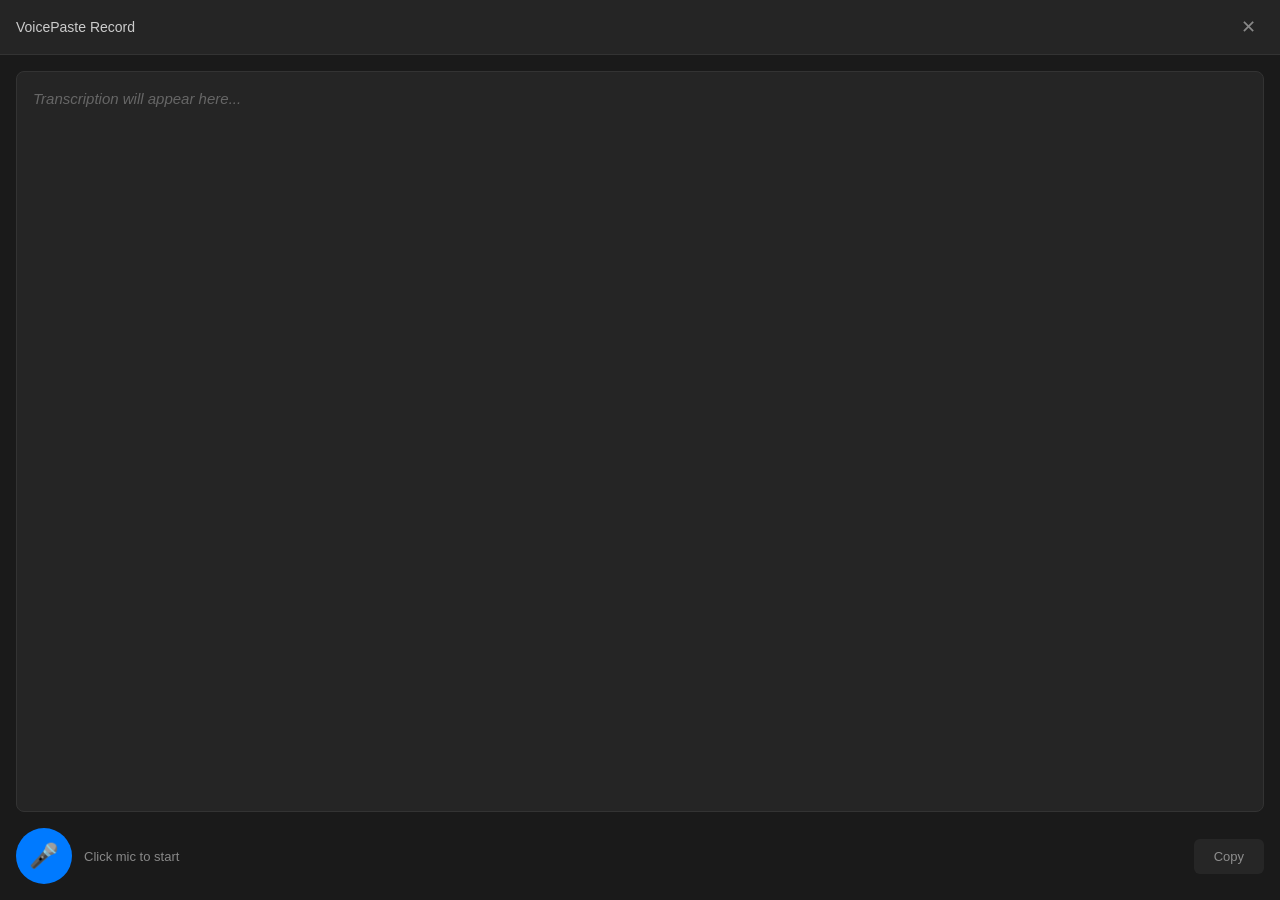
==== VoicePasteTauri/src/record.html @ 8ea3a3a8 "feat: add Record Window for direct recording with transcription - New tray menu item 'Record window'" ====
<!DOCTYPE html>
<html lang="en">
<head>
    <meta charset="UTF-8">
    <meta name="viewport" content="width=device-width, initial-scale=1.0">
    <title>VoicePaste - Record</title>
    <style>
        * {
            margin: 0;
            padding: 0;
            box-sizing: border-box;
        }
        body {
            font-family: -apple-system, BlinkMacSystemFont, 'Segoe UI', Roboto, sans-serif;
            background: #1a1a1a;
            color: #fff;
            height: 100vh;
            display: flex;
            flex-direction: column;
            overflow: hidden;
        }
        .header {
            display: flex;
            align-items: center;
            justify-content: space-between;
            padding: 12px 16px;
            background: #252525;
            border-bottom: 1px solid #333;
        }
        .header h1 {
            font-size: 14px;
            font-weight: 500;
            color: #ccc;
        }
        .close-btn {
            background: none;
            border: none;
            color: #888;
            font-size: 18px;
            cursor: pointer;
            padding: 4px 8px;
            border-radius: 4px;
        }
        .close-btn:hover {
            background: #333;
            color: #fff;
        }
        .content {
            flex: 1;
            display: flex;
            flex-direction: column;
            padding: 16px;
            overflow: hidden;
        }
        .transcript-area {
            flex: 1;
            background: #252525;
            border: 1px solid #333;
            border-radius: 8px;
            padding: 16px;
            font-size: 15px;
            line-height: 1.5;
            color: #eee;
            overflow-y: auto;
            margin-bottom: 16px;
            white-space: pre-wrap;
            word-wrap: break-word;
        }
        .transcript-area:empty::before {
            content: "Transcription will appear here...";
            color: #666;
            font-style: italic;
        }
        .controls {
            display: flex;
            align-items: center;
            gap: 12px;
        }
        .mic-btn {
            width: 56px;
            height: 56px;
            border-radius: 50%;
            border: none;
            background: #007aff;
            color: #fff;
            font-size: 24px;
            cursor: pointer;
            display: flex;
            align-items: center;
            justify-content: center;
            transition: all 0.2s;
        }
        .mic-btn:hover {
            background: #0051d5;
            transform: scale(1.05);
        }
        .mic-btn.recording {
            background: #ff3b30;
            animation: pulse 1.5s infinite;
        }
        .mic-btn.recording:hover {
            background: #d32f2f;
        }
        @keyframes pulse {
            0%, 100% { box-shadow: 0 0 0 0 rgba(255, 59, 48, 0.4); }
            50% { box-shadow: 0 0 0 12px rgba(255, 59, 48, 0); }
        }
        .status {
            flex: 1;
            font-size: 13px;
            color: #888;
        }
        .status.recording {
            color: #ff3b30;
        }
        .copy-btn {
            padding: 10px 20px;
            border-radius: 6px;
            border: none;
            background: #333;
            color: #fff;
            font-size: 13px;
            cursor: pointer;
            transition: background 0.2s;
        }
        .copy-btn:hover {
            background: #444;
        }
        .copy-btn:disabled {
            opacity: 0.5;
            cursor: not-allowed;
        }
    </style>
</head>
<body>
    <div class="header">
        <h1>VoicePaste Record</h1>
        <button class="close-btn" onclick="closeWindow()">✕</button>
    </div>
    <div class="content">
        <div class="transcript-area" id="transcript"></div>
        <div class="controls">
            <button class="mic-btn" id="mic-btn" onclick="toggleRecording()">🎤</button>
            <span class="status" id="status">Click mic to start</span>
            <button class="copy-btn" id="copy-btn" onclick="copyText()" disabled>Copy</button>
        </div>
    </div>

    <script>
        let isRecording = false;
        let transcript = "";

        async function toggleRecording() {
            const micBtn = document.getElementById("mic-btn");
            const status = document.getElementById("status");
            const transcriptEl = document.getElementById("transcript");
            const copyBtn = document.getElementById("copy-btn");

            if (!isRecording) {
                // Start recording
                try {
                    const result = await window.__TAURI__.invoke("start_record_mode");
                    if (result.success) {
                        isRecording = true;
                        micBtn.classList.add("recording");
                        micBtn.textContent = "⏹";
                        status.textContent = "Recording...";
                        status.classList.add("recording");
                        transcript = "";
                        transcriptEl.textContent = "";
                        copyBtn.disabled = true;
                    } else {
                        status.textContent = "Error: " + (result.error || "Could not start recording");
                    }
                } catch (e) {
                    status.textContent = "Error: " + e;
                }
            } else {
                // Stop recording
                try {
                    const result = await window.__TAURI__.invoke("stop_record_mode");
                    if (result.success) {
                        transcript = result.text || transcript;
                        transcriptEl.textContent = transcript;
                        copyBtn.disabled = !transcript;
                    }
                } catch (e) {
                    console.error(e);
                }
                isRecording = false;
                micBtn.classList.remove("recording");
                micBtn.textContent = "🎤";
                status.textContent = "Click mic to start";
                status.classList.remove("recording");
            }
        }

        async function copyText() {
            const text = document.getElementById("transcript").textContent;
            if (text) {
                try {
                    await window.__TAURI__.invoke("copy_to_clipboard", { text });
                    document.getElementById("status").textContent = "Copied!";
                    setTimeout(() => {
                        if (!isRecording) {
                            document.getElementById("status").textContent = "Click mic to start";
                        }
                    }, 2000);
                } catch (e) {
                    console.error(e);
                }
            }
        }

        async function closeWindow() {
            try {
                if (isRecording) {
                    await window.__TAURI__.invoke("stop_record_mode");
                }
                await window.__TAURI__.invoke("hide_record_window");
            } catch (e) {
                console.error(e);
            }
        }

        // Listen for transcription updates
        window.__TAURI__.event.listen("record-transcript", (event) => {
            const text = event.payload;
            transcript = text;
            document.getElementById("transcript").textContent = text;
            document.getElementById("copy-btn").disabled = !text;
        });
    </script>
</body>
</html>
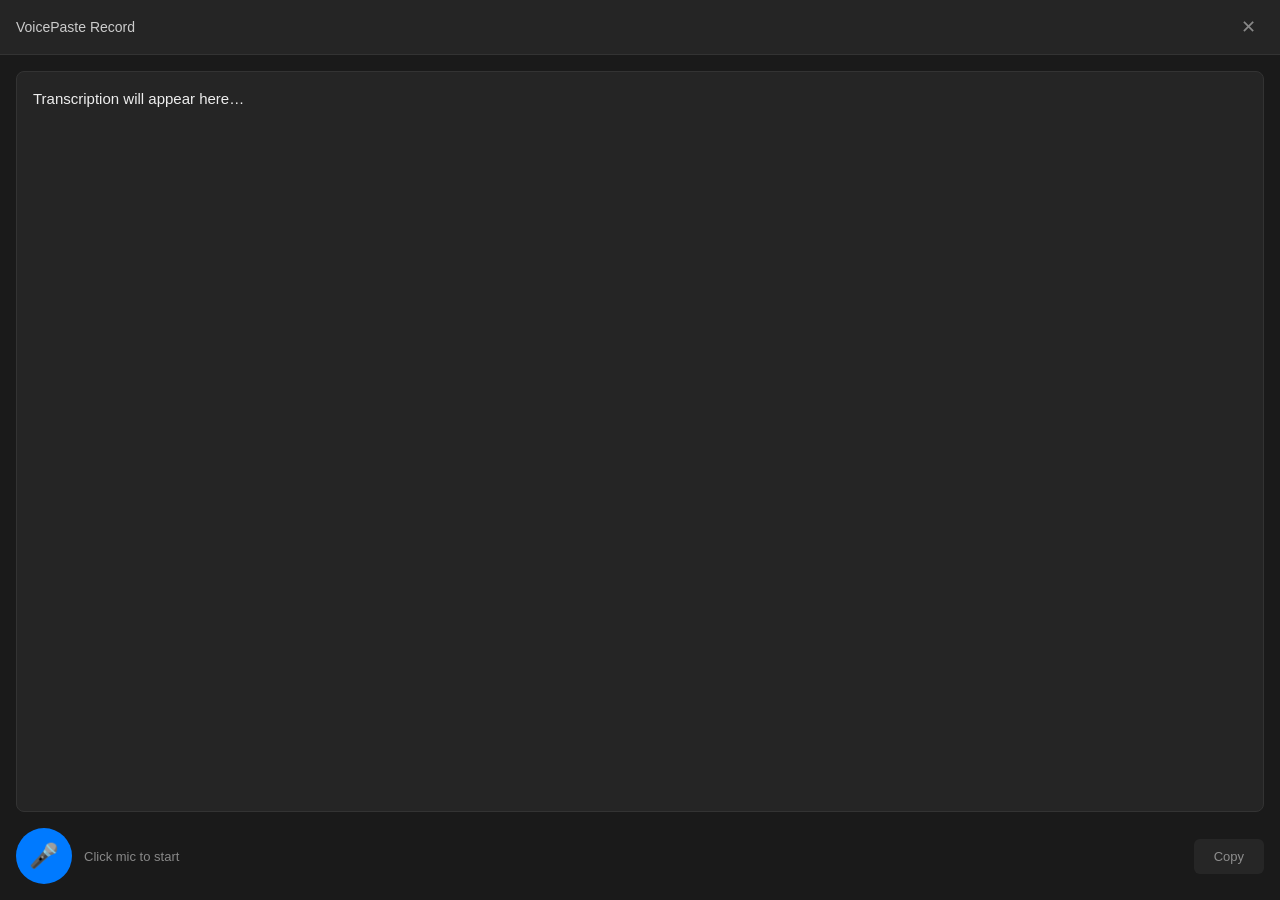
==== commit 87fbdcc5: "Add cross-platform Rust local mode and refresh Swift client" ====
--- a/VoicePasteTauri/src/record.html
+++ b/VoicePasteTauri/src/record.html
@@ -3,7 +3,7 @@
 <head>
     <meta charset="UTF-8">
     <meta name="viewport" content="width=device-width, initial-scale=1.0">
-    <title>VoicePaste - Record</title>
+    <title data-i18n="recordTitle">VoicePaste - Record</title>
     <style>
         * {
             margin: 0;
@@ -113,6 +113,17 @@
         .status.recording {
             color: #ff3b30;
         }
+        .status.processing {
+            color: #ffcc00;
+            animation: status-pulse 1.2s ease-in-out infinite;
+        }
+        .status.error {
+            color: #ff8a80;
+        }
+        @keyframes status-pulse {
+            0%, 100% { opacity: 0.45; }
+            50% { opacity: 1; }
+        }
         .copy-btn {
             padding: 10px 20px;
             border-radius: 6px;
@@ -134,23 +145,46 @@
 </head>
 <body>
     <div class="header">
-        <h1>VoicePaste Record</h1>
-        <button class="close-btn" onclick="closeWindow()">✕</button>
+        <h1 data-i18n="recordTitle">VoicePaste Record</h1>
+        <button class="close-btn" data-i18n-title="close" onclick="closeWindow()">✕</button>
     </div>
     <div class="content">
-        <div class="transcript-area" id="transcript"></div>
+        <div class="transcript-area" id="transcript" data-i18n="transcriptPlaceholder"></div>
         <div class="controls">
             <button class="mic-btn" id="mic-btn" onclick="toggleRecording()">🎤</button>
-            <span class="status" id="status">Click mic to start</span>
-            <button class="copy-btn" id="copy-btn" onclick="copyText()" disabled>Copy</button>
+            <span class="status" id="status" data-i18n="clickMic">Click mic to start</span>
+            <button class="copy-btn" id="copy-btn" data-i18n="copy" onclick="copyText()" disabled>Copy</button>
         </div>
     </div>
 
+    <script src="locale.js"></script>
     <script>
+        const { invoke } = window.__TAURI__.core;
+        const { listen } = window.__TAURI__.event;
         let isRecording = false;
+        let isProcessing = false;
         let transcript = "";
 
+        const t = (key) => window.voicePasteI18n.t(key);
+        async function initializeUiLanguage() {
+            try {
+                const language = await invoke("initialize_ui_language", {
+                    locale: navigator.language || "",
+                });
+                window.voicePasteI18n.setLanguage(language);
+            } catch (error) {
+                window.voicePasteI18n.setLanguage(navigator.language || "en");
+                console.error("UI language initialization failed:", error);
+            }
+        }
+
+        initializeUiLanguage();
+        listen("ui-language-changed", (event) => {
+            window.voicePasteI18n.setLanguage(event.payload);
+        });
+
         async function toggleRecording() {
+            if (isProcessing) return;
             const micBtn = document.getElementById("mic-btn");
             const status = document.getElementById("status");
             const transcriptEl = document.getElementById("transcript");
@@ -159,39 +193,58 @@
             if (!isRecording) {
                 // Start recording
                 try {
-                    const result = await window.__TAURI__.invoke("start_record_mode");
+                    const result = await invoke("start_record_mode");
                     if (result.success) {
                         isRecording = true;
                         micBtn.classList.add("recording");
                         micBtn.textContent = "⏹";
-                        status.textContent = "Recording...";
+                        status.textContent = t("recording");
                         status.classList.add("recording");
+                        status.classList.remove("error", "processing");
                         transcript = "";
                         transcriptEl.textContent = "";
                         copyBtn.disabled = true;
                     } else {
-                        status.textContent = "Error: " + (result.error || "Could not start recording");
+                        status.textContent = t("errorPrefix") + (result.error || t("couldNotStart"));
+                        status.classList.add("error");
                     }
                 } catch (e) {
-                    status.textContent = "Error: " + e;
+                    status.textContent = t("errorPrefix") + e;
+                    status.classList.add("error");
                 }
             } else {
                 // Stop recording
+                isProcessing = true;
+                micBtn.disabled = true;
+                status.textContent = t("processing");
+                status.classList.remove("recording", "error");
+                status.classList.add("processing");
+                let stopFailed = false;
                 try {
-                    const result = await window.__TAURI__.invoke("stop_record_mode");
+                    const result = await invoke("stop_record_mode");
                     if (result.success) {
                         transcript = result.text || transcript;
                         transcriptEl.textContent = transcript;
                         copyBtn.disabled = !transcript;
+                    } else {
+                        stopFailed = true;
+                        status.textContent = t("errorPrefix") + (result.error || t("couldNotStop"));
+                        status.classList.add("error");
                     }
                 } catch (e) {
-                    console.error(e);
+                    stopFailed = true;
+                    status.textContent = t("errorPrefix") + e;
+                    status.classList.add("error");
                 }
                 isRecording = false;
+                isProcessing = false;
+                micBtn.disabled = false;
                 micBtn.classList.remove("recording");
                 micBtn.textContent = "🎤";
-                status.textContent = "Click mic to start";
-                status.classList.remove("recording");
+                status.classList.remove("processing", "recording");
+                if (!stopFailed) {
+                    status.textContent = t("clickMic");
+                }
             }
         }
 
@@ -199,11 +252,11 @@
             const text = document.getElementById("transcript").textContent;
             if (text) {
                 try {
-                    await window.__TAURI__.invoke("copy_to_clipboard", { text });
-                    document.getElementById("status").textContent = "Copied!";
+                    await invoke("copy_to_clipboard", { text });
+                    document.getElementById("status").textContent = t("copied");
                     setTimeout(() => {
                         if (!isRecording) {
-                            document.getElementById("status").textContent = "Click mic to start";
+                            document.getElementById("status").textContent = t("clickMic");
                         }
                     }, 2000);
                 } catch (e) {
@@ -215,16 +268,16 @@
         async function closeWindow() {
             try {
                 if (isRecording) {
-                    await window.__TAURI__.invoke("stop_record_mode");
-                }
-                await window.__TAURI__.invoke("hide_record_window");
+                    await invoke("stop_record_mode");
+                }
+                await invoke("hide_record_window");
             } catch (e) {
                 console.error(e);
             }
         }
 
         // Listen for transcription updates
-        window.__TAURI__.event.listen("record-transcript", (event) => {
+        listen("record-transcript", (event) => {
             const text = event.payload;
             transcript = text;
             document.getElementById("transcript").textContent = text;
